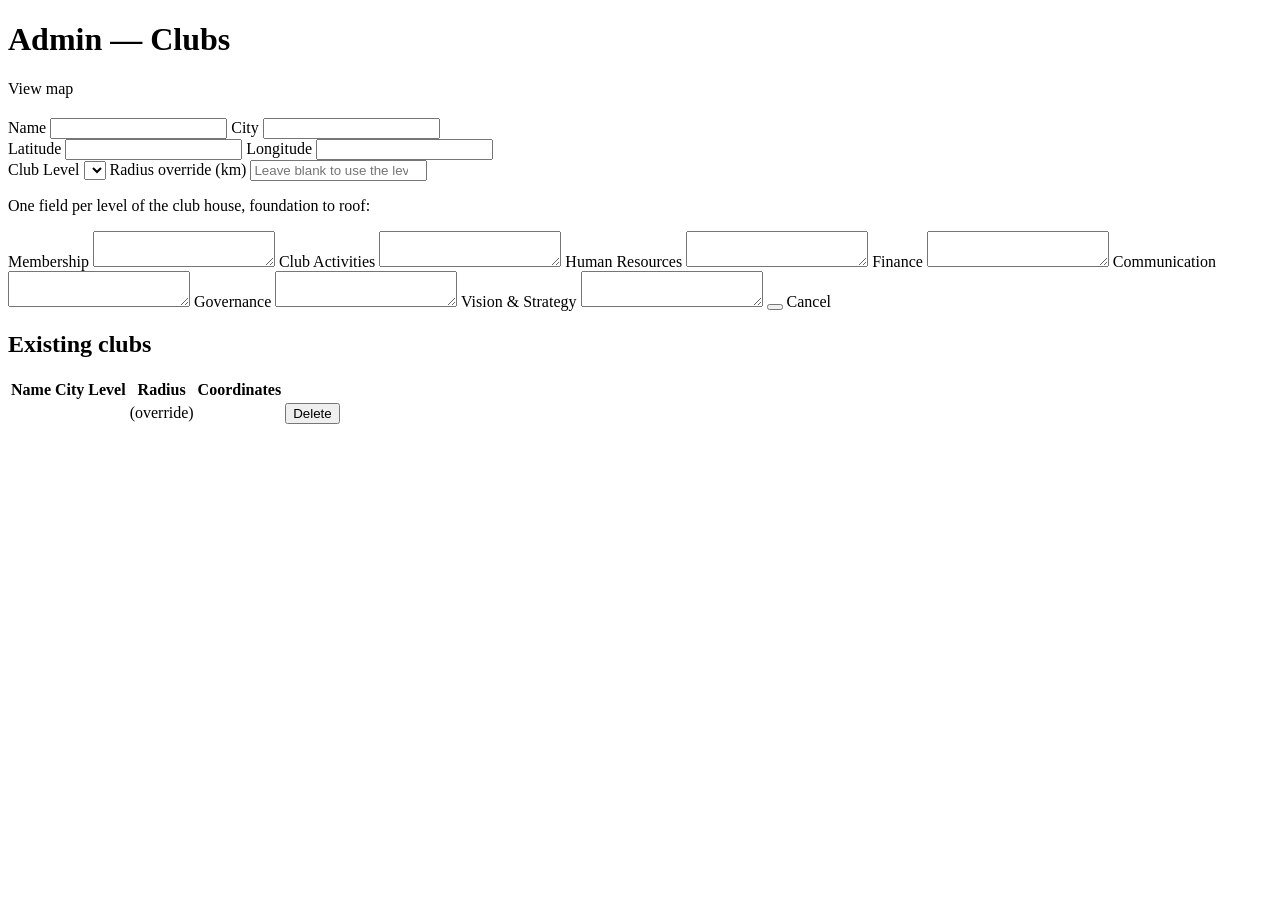
==== src/main/resources/templates/admin/clubs.html @ 485dfb6d "adjustable radius per club" ====
<!DOCTYPE html>
<html lang="en" xmlns:th="http://www.thymeleaf.org">
<head>
    <meta charset="UTF-8">
    <title>Admin — Badminton Clubs</title>
    <meta name="viewport" content="width=device-width, initial-scale=1">
    <link rel="stylesheet" th:href="@{/css/style.css}"/>
</head>
<body>
    <header>
        <h1>Admin — Clubs</h1>
        <a class="header-link" th:href="@{/}">View map</a>
    </header>

    <main class="admin">
        <section class="admin-form">
            <h2 th:text="${editingId != null} ? 'Edit club' : 'Add a club'"></h2>
            <!--
                Latitude/longitude are entered by hand for now. The natural
                next step is a "look up city" action here that geocodes the
                city name (e.g. via the free Nominatim/OSM API) and fills
                these two fields in automatically.
            -->
            <form th:action="${editingId != null} ? @{/admin/clubs/{id}/update(id=${editingId})} : @{/admin/clubs}"
                  th:object="${clubForm}" method="post">
                <label>
                    Name
                    <input type="text" th:field="*{name}" required/>
                </label>
                <label>
                    City
                    <input type="text" th:field="*{city}" required/>
                </label>
                <div class="admin-form-row">
                    <label>
                        Latitude
                        <input type="number" step="any" th:field="*{latitude}" required/>
                    </label>
                    <label>
                        Longitude
                        <input type="number" step="any" th:field="*{longitude}" required/>
                    </label>
                </div>
                <label>
                    Club Level
                    <select th:field="*{levelId}" required>
                        <option th:each="lvl : ${levels}" th:value="${lvl.level}"
                                th:text="${lvl.level} + ' - ' + ${lvl.label} + ' (' + ${lvl.radiusKm} + ' km)'"></option>
                    </select>
                </label>
                <label>
                    Radius override (km)
                    <input type="number" step="any" th:field="*{radiusOverrideKm}"
                           placeholder="Leave blank to use the level's default"/>
                </label>
                <p class="admin-form-hint">One field per level of the club house, foundation to roof:</p>
                <label class="level-membership">
                    Membership
                    <textarea th:field="*{membership}" rows="2"></textarea>
                </label>
                <label class="level-club-activities">
                    Club Activities
                    <textarea th:field="*{clubActivities}" rows="2"></textarea>
                </label>
                <label class="level-human-resources">
                    Human Resources
                    <textarea th:field="*{humanResources}" rows="2"></textarea>
                </label>
                <label class="level-finance">
                    Finance
                    <textarea th:field="*{finance}" rows="2"></textarea>
                </label>
                <label class="level-communication">
                    Communication
                    <textarea th:field="*{communication}" rows="2"></textarea>
                </label>
                <label class="level-governance">
                    Governance
                    <textarea th:field="*{governance}" rows="2"></textarea>
                </label>
                <label class="level-vision-strategy">
                    Vision &amp; Strategy
                    <textarea th:field="*{visionStrategy}" rows="2"></textarea>
                </label>
                <button type="submit" th:text="${editingId != null} ? 'Update club' : 'Add club'"></button>
                <a th:if="${editingId != null}" th:href="@{/admin/clubs}" class="admin-cancel">Cancel</a>
            </form>
        </section>

        <section class="admin-list">
            <h2>Existing clubs</h2>
            <table>
                <thead>
                    <tr>
                        <th>Name</th>
                        <th>City</th>
                        <th>Level</th>
                        <th>Radius</th>
                        <th>Coordinates</th>
                        <th></th>
                    </tr>
                </thead>
                <tbody>
                    <tr th:each="club : ${clubs}">
                        <td><a th:href="@{/admin/clubs/{id}/edit(id=${club.id})}" th:text="${club.name}"></a></td>
                        <td th:text="${club.city}"></td>
                        <td th:text="${club.level != null} ? ${club.level.label} : '—'"></td>
                        <td>
                            <span th:text="${club.effectiveRadiusKm} + ' km'"></span>
                            <span th:if="${club.radiusOverrideKm != null}" class="admin-radius-override">(override)</span>
                        </td>
                        <td th:text="${club.latitude} + ', ' + ${club.longitude}"></td>
                        <td>
                            <form th:action="@{/admin/clubs/{id}/delete(id=${club.id})}" method="post">
                                <button type="submit" class="admin-delete">Delete</button>
                            </form>
                        </td>
                    </tr>
                </tbody>
            </table>
        </section>
    </main>
</body>
</html>
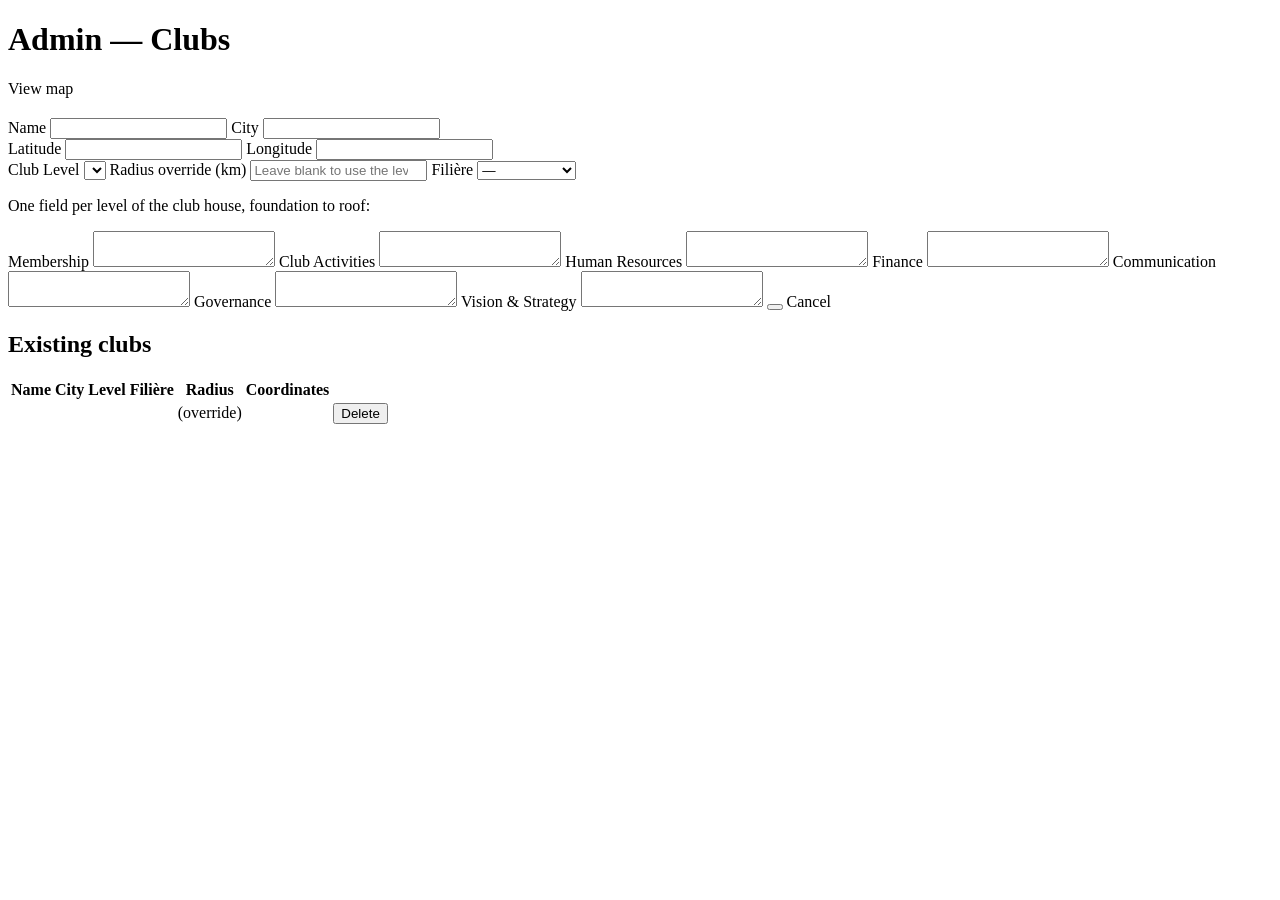
==== commit 3ba45e5c: "data + import" ====
--- a/src/main/resources/templates/admin/clubs.html
+++ b/src/main/resources/templates/admin/clubs.html
@@ -53,6 +53,14 @@
                     <input type="number" step="any" th:field="*{radiusOverrideKm}"
                            placeholder="Leave blank to use the level's default"/>
                 </label>
+                <label>
+                    Filière
+                    <select th:field="*{filiere}">
+                        <option value="">—</option>
+                        <option value="Performance">Performance</option>
+                        <option value="Active for life">Active for life</option>
+                    </select>
+                </label>
                 <p class="admin-form-hint">One field per level of the club house, foundation to roof:</p>
                 <label class="level-membership">
                     Membership
@@ -95,6 +103,7 @@
                         <th>Name</th>
                         <th>City</th>
                         <th>Level</th>
+                        <th>Filière</th>
                         <th>Radius</th>
                         <th>Coordinates</th>
                         <th></th>
@@ -105,6 +114,7 @@
                         <td><a th:href="@{/admin/clubs/{id}/edit(id=${club.id})}" th:text="${club.name}"></a></td>
                         <td th:text="${club.city}"></td>
                         <td th:text="${club.level != null} ? ${club.level.label} : '—'"></td>
+                        <td th:text="${club.filiere != null and !club.filiere.isEmpty()} ? ${club.filiere} : '—'"></td>
                         <td>
                             <span th:text="${club.effectiveRadiusKm} + ' km'"></span>
                             <span th:if="${club.radiusOverrideKm != null}" class="admin-radius-override">(override)</span>
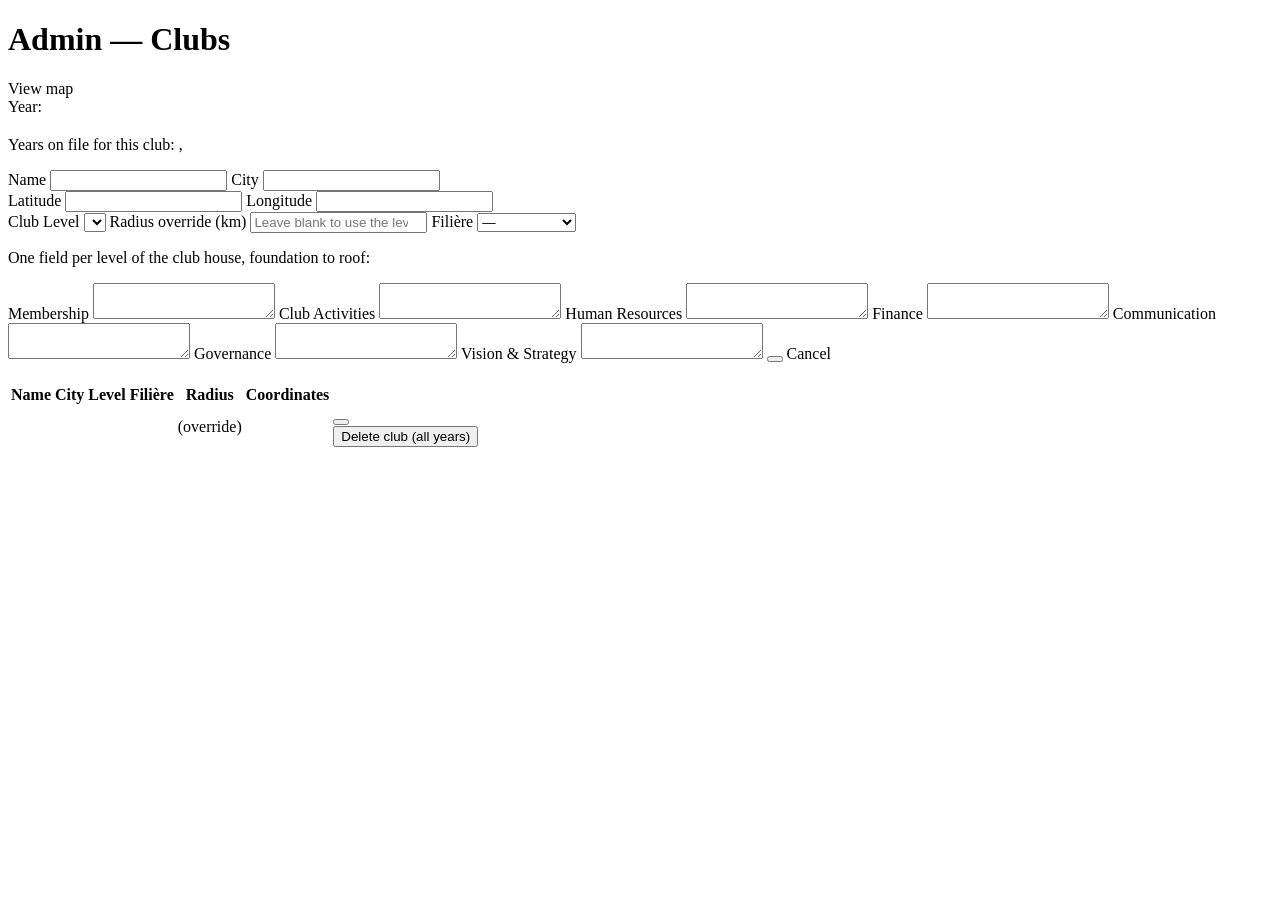
==== commit 0d023381: "year dependance" ====
--- a/src/main/resources/templates/admin/clubs.html
+++ b/src/main/resources/templates/admin/clubs.html
@@ -12,17 +12,42 @@
         <a class="header-link" th:href="@{/}">View map</a>
     </header>
 
+    <!--
+        Every field below (except name/city/lat/lng, which live on the club
+        itself) belongs to one year's snapshot. Switching the year picker
+        reloads the list for that year; editing a club always edits (or, if
+        that year has no snapshot yet, creates) the snapshot for whichever
+        year the form's "Year" field says.
+    -->
+    <div class="admin-year-bar">
+        <span>Year:</span>
+        <a th:each="y : ${years}" th:href="@{/admin/clubs(year=${y})}"
+           th:text="${y}" th:classappend="${y == selectedYear} ? ' admin-year-active'" class="admin-year-link"></a>
+        <a th:href="@{/admin/clubs/new(year=${selectedYear + 1})}" class="admin-year-link admin-year-new"
+           th:text="'+ New year (' + ${selectedYear + 1} + ')'"></a>
+    </div>
+
     <main class="admin">
         <section class="admin-form">
-            <h2 th:text="${editingId != null} ? 'Edit club' : 'Add a club'"></h2>
+            <h2 th:text="${editingId != null} ? 'Edit club — ' + ${clubForm.year} : 'Add a club — ' + ${clubForm.year}"></h2>
+            <p th:if="${isNewYearForClub != null and isNewYearForClub}" class="admin-form-hint admin-form-hint-highlight"
+               th:text="'No data on file for this club in ' + ${clubForm.year} + ' yet — fields below are pre-filled from its most recent prior year. Saving will create a new snapshot for ' + ${clubForm.year} + ' rather than changing any earlier year.'"></p>
+            <p th:if="${clubYears != null}" class="admin-form-hint">
+                Years on file for this club:
+                <span th:each="y, iter : ${clubYears}">
+                    <a th:href="@{/admin/clubs/{id}/edit(id=${editingId},year=${y})}" th:text="${y}"
+                       th:classappend="${y == clubForm.year} ? ' admin-year-active'" class="admin-year-link"></a><span th:if="${!iter.last}">, </span>
+                </span>
+            </p>
             <!--
                 Latitude/longitude are entered by hand for now. The natural
                 next step is a "look up city" action here that geocodes the
                 city name (e.g. via the free Nominatim/OSM API) and fills
                 these two fields in automatically.
             -->
-            <form th:action="${editingId != null} ? @{/admin/clubs/{id}/update(id=${editingId})} : @{/admin/clubs}"
+            <form th:action="${editingId != null} ? @{/admin/clubs/{id}/years/{year}/update(id=${editingId},year=${clubForm.year})} : @{/admin/clubs}"
                   th:object="${clubForm}" method="post">
+                <input type="hidden" th:field="*{year}"/>
                 <label>
                     Name
                     <input type="text" th:field="*{name}" required/>
@@ -90,13 +115,13 @@
                     Vision &amp; Strategy
                     <textarea th:field="*{visionStrategy}" rows="2"></textarea>
                 </label>
-                <button type="submit" th:text="${editingId != null} ? 'Update club' : 'Add club'"></button>
-                <a th:if="${editingId != null}" th:href="@{/admin/clubs}" class="admin-cancel">Cancel</a>
+                <button type="submit" th:text="${editingId != null} ? 'Save ' + ${clubForm.year} : 'Add club'"></button>
+                <a th:if="${editingId != null}" th:href="@{/admin/clubs(year=${selectedYear})}" class="admin-cancel">Cancel</a>
             </form>
         </section>
 
         <section class="admin-list">
-            <h2>Existing clubs</h2>
+            <h2 th:text="'Clubs in ' + ${selectedYear}"></h2>
             <table>
                 <thead>
                     <tr>
@@ -111,7 +136,7 @@
                 </thead>
                 <tbody>
                     <tr th:each="club : ${clubs}">
-                        <td><a th:href="@{/admin/clubs/{id}/edit(id=${club.id})}" th:text="${club.name}"></a></td>
+                        <td><a th:href="@{/admin/clubs/{id}/edit(id=${club.id},year=${selectedYear})}" th:text="${club.name}"></a></td>
                         <td th:text="${club.city}"></td>
                         <td th:text="${club.level != null} ? ${club.level.label} : '—'"></td>
                         <td th:text="${club.filiere != null and !club.filiere.isEmpty()} ? ${club.filiere} : '—'"></td>
@@ -121,8 +146,13 @@
                         </td>
                         <td th:text="${club.latitude} + ', ' + ${club.longitude}"></td>
                         <td>
-                            <form th:action="@{/admin/clubs/{id}/delete(id=${club.id})}" method="post">
-                                <button type="submit" class="admin-delete">Delete</button>
+                            <form th:action="@{/admin/clubs/{id}/years/{year}/delete(id=${club.id},year=${selectedYear})}" method="post">
+                                <button type="submit" class="admin-delete" title="Removes this club's data for this year only"
+                                        th:text="'Remove from ' + ${selectedYear}"></button>
+                            </form>
+                            <form th:action="@{/admin/clubs/{id}/delete(id=${club.id},year=${selectedYear})}" method="post"
+                                  onsubmit="return confirm('Delete this club entirely, including every year\'s data?');">
+                                <button type="submit" class="admin-delete">Delete club (all years)</button>
                             </form>
                         </td>
                     </tr>
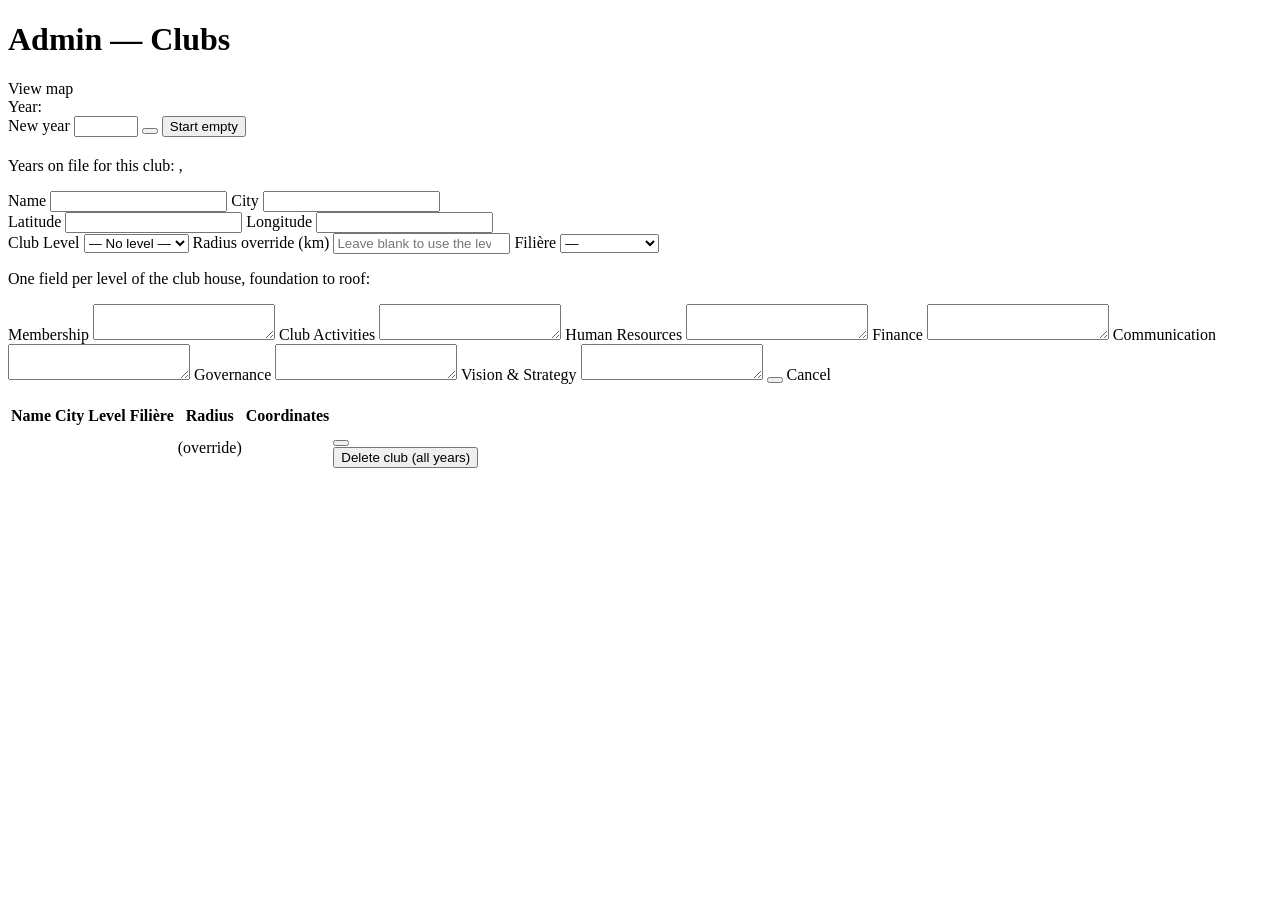
==== commit 9a55a8e0: "year copy function + label size + no lable selectable" ====
--- a/src/main/resources/templates/admin/clubs.html
+++ b/src/main/resources/templates/admin/clubs.html
@@ -23,8 +23,15 @@
         <span>Year:</span>
         <a th:each="y : ${years}" th:href="@{/admin/clubs(year=${y})}"
            th:text="${y}" th:classappend="${y == selectedYear} ? ' admin-year-active'" class="admin-year-link"></a>
-        <a th:href="@{/admin/clubs/new(year=${selectedYear + 1})}" class="admin-year-link admin-year-new"
-           th:text="'+ New year (' + ${selectedYear + 1} + ')'"></a>
+
+        <form th:action="@{/admin/clubs/years}" method="post" class="admin-year-create">
+            <label>New year
+                <input type="number" name="year" min="2000" max="2100" th:value="${selectedYear + 1}" required/>
+            </label>
+            <button type="submit" name="copyFromYear" th:value="${selectedYear}"
+                    th:text="'Create from ' + ${selectedYear}"></button>
+            <button type="submit" name="startEmpty" value="true" class="admin-year-empty">Start empty</button>
+        </form>
     </div>
 
     <main class="admin">
@@ -68,7 +75,8 @@
                 </div>
                 <label>
                     Club Level
-                    <select th:field="*{levelId}" required>
+                    <select th:field="*{levelId}">
+                        <option value="">— No level —</option>
                         <option th:each="lvl : ${levels}" th:value="${lvl.level}"
                                 th:text="${lvl.level} + ' - ' + ${lvl.label} + ' (' + ${lvl.radiusKm} + ' km)'"></option>
                     </select>
@@ -141,7 +149,7 @@
                         <td th:text="${club.level != null} ? ${club.level.label} : '—'"></td>
                         <td th:text="${club.filiere != null and !club.filiere.isEmpty()} ? ${club.filiere} : '—'"></td>
                         <td>
-                            <span th:text="${club.effectiveRadiusKm} + ' km'"></span>
+                            <span th:text="${club.effectiveRadiusKm != null} ? ${club.effectiveRadiusKm} + ' km' : '—'"></span>
                             <span th:if="${club.radiusOverrideKm != null}" class="admin-radius-override">(override)</span>
                         </td>
                         <td th:text="${club.latitude} + ', ' + ${club.longitude}"></td>
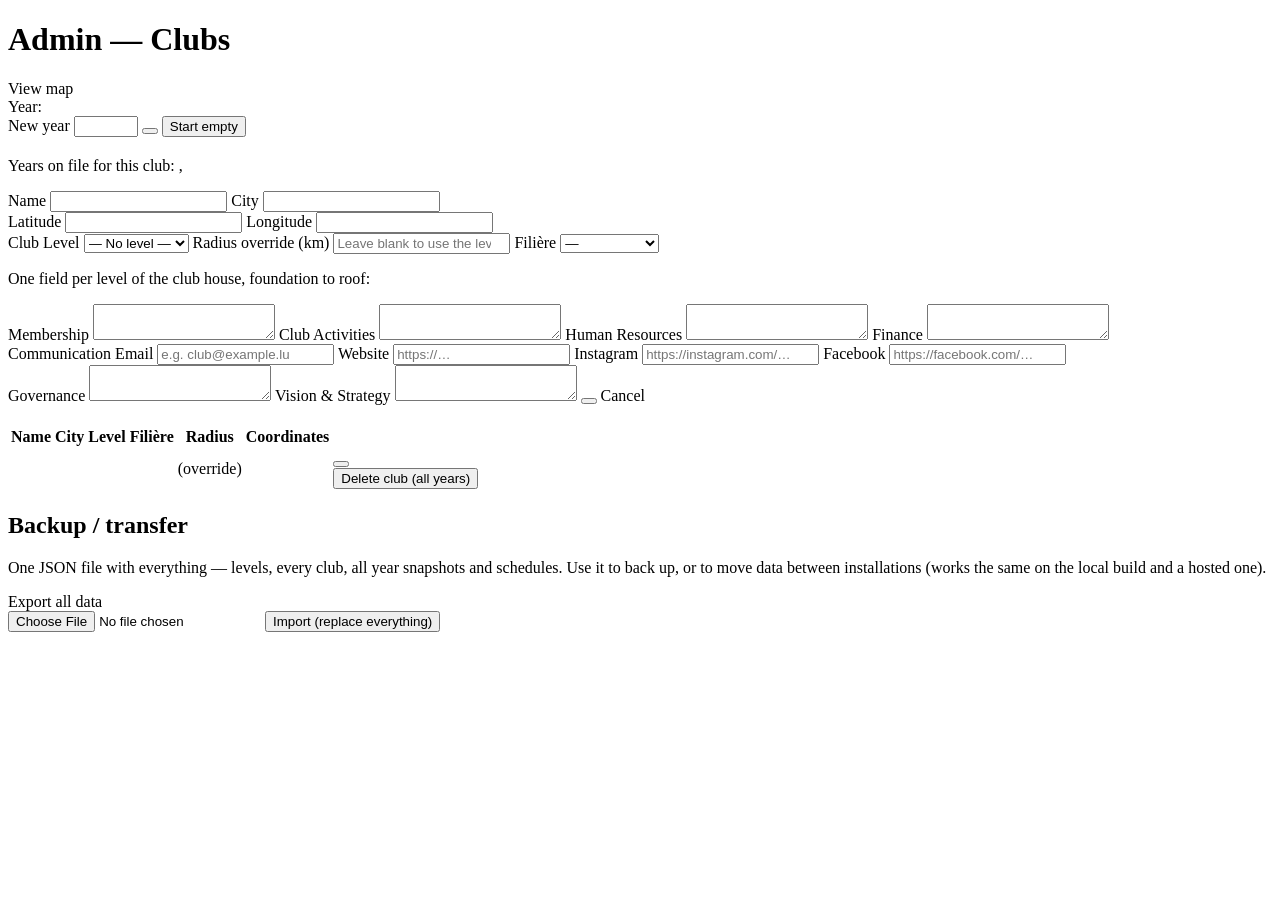
==== commit bedf4630: "email/web/social media fixed" ====
--- a/src/main/resources/templates/admin/clubs.html
+++ b/src/main/resources/templates/admin/clubs.html
@@ -111,10 +111,25 @@
                     Finance
                     <textarea th:field="*{finance}" rows="2"></textarea>
                 </label>
-                <label class="level-communication">
-                    Communication
-                    <textarea th:field="*{communication}" rows="2"></textarea>
-                </label>
+                <div class="level-communication admin-form-group">
+                    <span class="admin-form-group-label">Communication</span>
+                    <label>
+                        Email
+                        <input type="email" th:field="*{communicationEmail}" placeholder="e.g. club@example.lu"/>
+                    </label>
+                    <label>
+                        Website
+                        <input type="url" th:field="*{communicationWebsite}" placeholder="https://…"/>
+                    </label>
+                    <label>
+                        Instagram
+                        <input type="url" th:field="*{communicationInstagram}" placeholder="https://instagram.com/…"/>
+                    </label>
+                    <label>
+                        Facebook
+                        <input type="url" th:field="*{communicationFacebook}" placeholder="https://facebook.com/…"/>
+                    </label>
+                </div>
                 <label class="level-governance">
                     Governance
                     <textarea th:field="*{governance}" rows="2"></textarea>
@@ -168,5 +183,27 @@
             </table>
         </section>
     </main>
+
+    <section class="admin-data-transfer">
+        <h2>Backup / transfer</h2>
+        <p class="admin-form-hint">
+            One JSON file with everything — levels, every club, all year snapshots and schedules.
+            Use it to back up, or to move data between installations (works the same on the local
+            build and a hosted one).
+        </p>
+
+        <p th:if="${importMessage}" th:text="${importMessage}" class="admin-data-ok"></p>
+        <p th:if="${importError}" th:text="${importError}" class="admin-data-err"></p>
+
+        <div class="admin-data-actions">
+            <a th:href="@{/admin/export}" class="admin-data-export">Export all data</a>
+
+            <form th:action="@{/admin/import}" method="post" enctype="multipart/form-data"
+                  onsubmit="return confirm('This REPLACES all clubs, year snapshots and schedules with the contents of the file. This cannot be undone. Continue?');">
+                <input type="file" name="file" accept="application/json,.json" required/>
+                <button type="submit">Import (replace everything)</button>
+            </form>
+        </div>
+    </section>
 </body>
 </html>
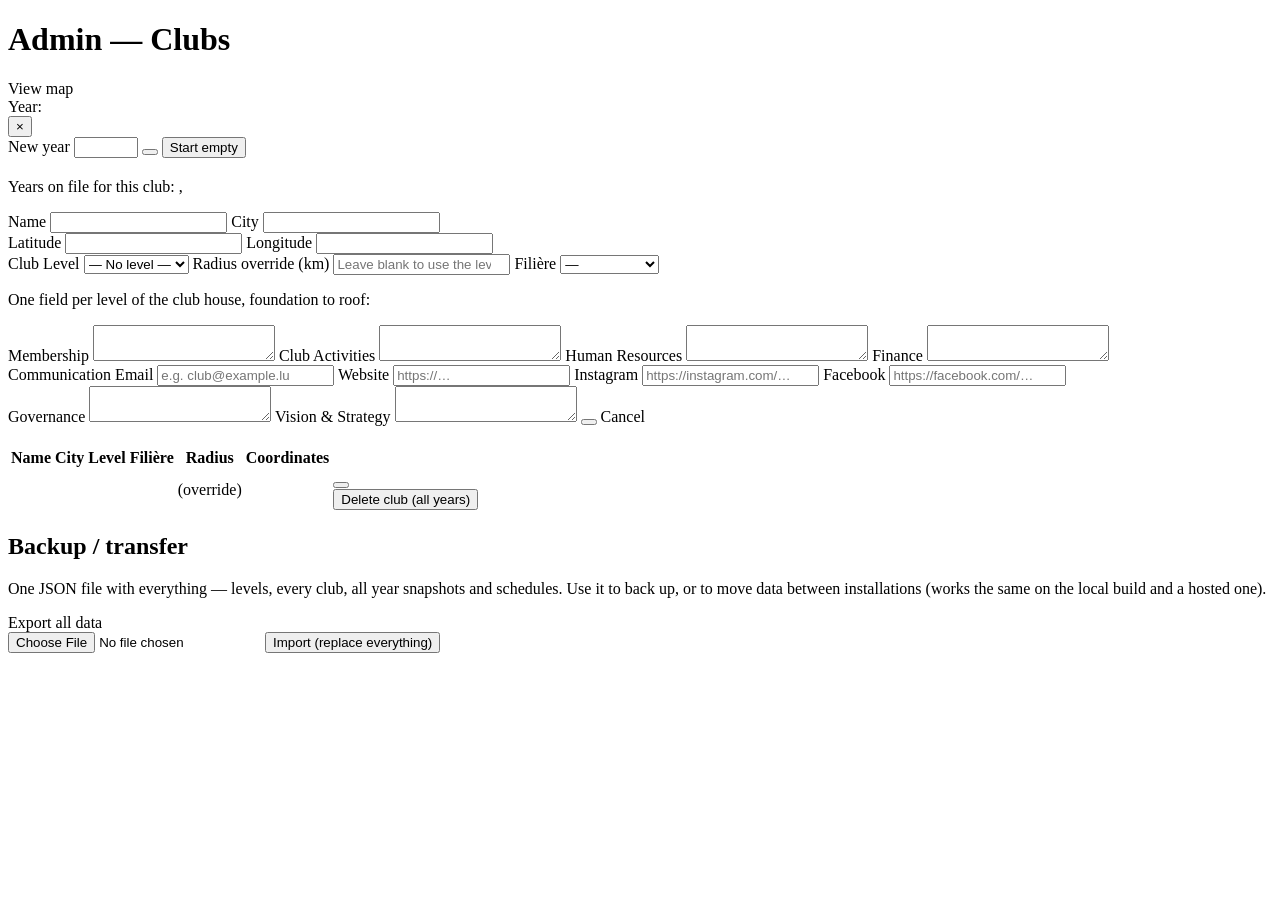
==== commit 1f4a9902: "Delete year" ====
--- a/src/main/resources/templates/admin/clubs.html
+++ b/src/main/resources/templates/admin/clubs.html
@@ -21,8 +21,14 @@
     -->
     <div class="admin-year-bar">
         <span>Year:</span>
-        <a th:each="y : ${years}" th:href="@{/admin/clubs(year=${y})}"
-           th:text="${y}" th:classappend="${y == selectedYear} ? ' admin-year-active'" class="admin-year-link"></a>
+        <span th:each="y : ${years}" class="admin-year-item">
+            <a th:href="@{/admin/clubs(year=${y})}"
+               th:text="${y}" th:classappend="${y == selectedYear} ? ' admin-year-active'" class="admin-year-link"></a>
+            <form th:action="@{/admin/clubs/years/{year}/delete(year=${y})}" method="post" class="admin-year-delete-form"
+                  th:attr="onsubmit=|return confirm('Delete ALL club data for year ${y}? This removes every club\'s snapshot for that year across the whole app and cannot be undone.');|">
+                <button type="submit" class="admin-year-delete" th:title="'Delete year ' + ${y}">&times;</button>
+            </form>
+        </span>
 
         <form th:action="@{/admin/clubs/years}" method="post" class="admin-year-create">
             <label>New year
